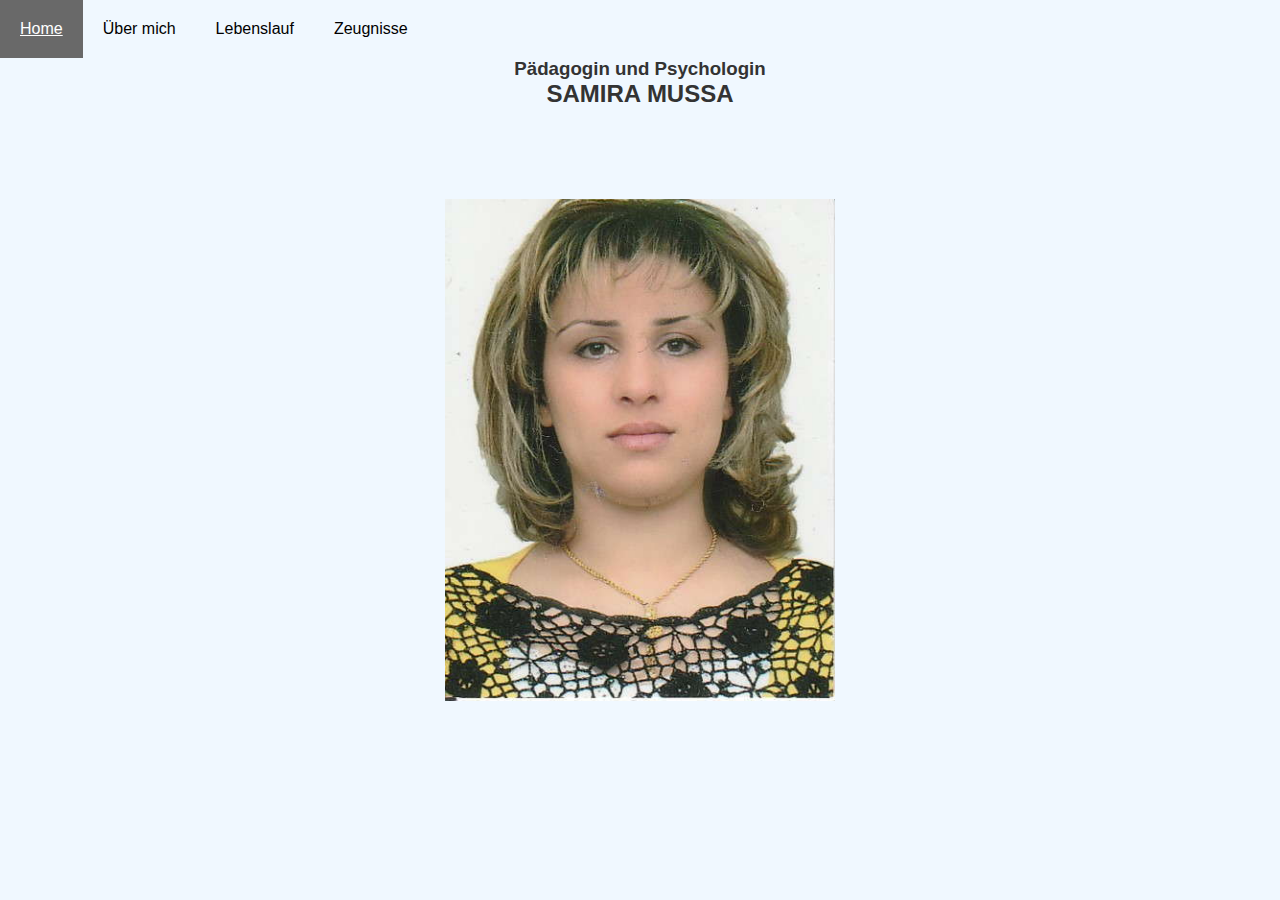
==== index.html @ 9bbca056 "mod." ====
<!DOCTYPE html>
<html>
<head>
	<meta charset="UTF-8">
    <meta http-equiv="X-UA-Compatible" content="IE=edge">
    <meta name="viewport" content="width=device-width, initial-scale=1.0">
    <title>Fatima Mussa</title>
    <link rel="stylesheet" type="text/css" href="./styles.css">

	<style type="text/css">
		body{
			background-image: url("./image/samira.png");
			background-repeat: no-repeat;
			 background-attachment: fixed;
 			 background-position: center;
		}
		
		

		.name {
			display: block;
			text-align: center;
		   

        }

       .navbar li a {
          color: #000000;
        }


        }


	</style>
</head>

<body>
	
		<div class="navbar">
			<ul>
			  <li><a class="active" href="index.html">Home</a></li>
			  <li><a href="myResume.html">Über mich</a></li>
			  <li><a href="myCV.html">Lebenslauf</a></li>
			  <li><a href="certificates.html">Zeugnisse</a></li>
			</ul>
		</div>

	   <div class="name">
                <h3>Pädagogin und Psychologin</h3>
                <h2>SAMIRA MUSSA</h2>
            </div>
           
      

	<footer>
	    </footer>
</body>
</html>
---- styles.css ----
*,
html {
    margin: 0;
    padding: 0;
    box-sizing: border-box;
    color: #333;
    font-family: 'Roboto', sans-serif;
}
body{

  background-color: #F0F8FF;
}


.container {
    max-width: 1024px;
    margin: 10px auto 0;
}

header {
    display: flex;
    flex-direction: row;
    justify-content: space-around;
    align-items: flex-end;
    background-color: #F5F5F5;
}

header .name {
    width: 65%;
    padding-top: 2px;
}

header .image {
    width: 35%;
    
}

header .image img {
    max-width: 150px;
}

header h1 {
    font-size: 80px;
    letter-spacing: -3px;
}

header h2 {
    font-weight: 80;
    font-size: 30px;
    margin-bottom: -10px;
    margin-left: 2px;
}

.navbar{
  margin: 0;
  padding: 0;
  overflow: hidden;
}

.navbar ul {
	list-style-type: none;
}

.navbar li {
	float: left;
}

.navbar li a {
  display: block;
  padding: 20px;
  text-decoration: none;
  color: #696969;
}

.navbar li a:hover{
	text-decoration: underline;
}
.navbar li a.active {
  background-color: #696969;
  color: white;
}

section {
    margin-top: 20px;
    margin-left: 5px;
    display: flex;
    justify-content: space-between;
}

section article {
    border-right: 1px solid;
    padding-right: 15px;
    width: 65%;
    background-color: white;
    padding-left: 10px;
    margin-left: -10px;
}

section article img {
    max-width: 100px;
}

section aside {
    width: 35%;
    padding-left: 15px;
    margin-top: -10px;
}

section aside div {
    font-size: 14px;
    padding: 1px 0;
}

section aside a {
    text-decoration: none;
}

section aside a:hover {
    text-decoration: underline;
}

section article h3 {
    font-size: 16px;
    margin-bottom: 10px;
}

section aside h3 {
    font-size: 16px;
    margin-top: 10px;
    margin-bottom: 5px;
}

.form input {
	 width: 100%;
  padding: 12px 20px;
  margin: 8px 0;
  box-sizing: border-box;
}

p {
    font-size: 14px;
    line-height: 1.5;
    margin-bottom: 10px;
}

footer a {
  text-decoration: none;
  display: inline-block;
  padding: 8px 16px;
}

a:hover {
  background-color: #ddd;
  color: black;
}

.previous {
  background-color: #f1f1f1;
  color: black;
}

.next {
  background-color: #4CAF50;
  color: white;
}

button {
  background-color: #4CAF50;
  color: white;
  padding: 14px 20px;
  margin: 8px 0;
  border: none;
  cursor: pointer;
  width: 35%;
}

.bol {
 font-weight: 700;
  font-size: 20px;
  text-transform: uppercase;
}

.date
{
color: black;
font-weight: bold;
font-size: 14px;
}

hr{
  border:  3px solid black;
}

  @media screen and (max-width: 480px){
             header {
                    display: flex;
                    flex-direction: column;
                }

                header .name {
                    width: 100%;
                }

                header .image {
                    width: 100%;
                }
          .navbar li a {
            display: inline-block;
          padding: 3px;
        }


        }
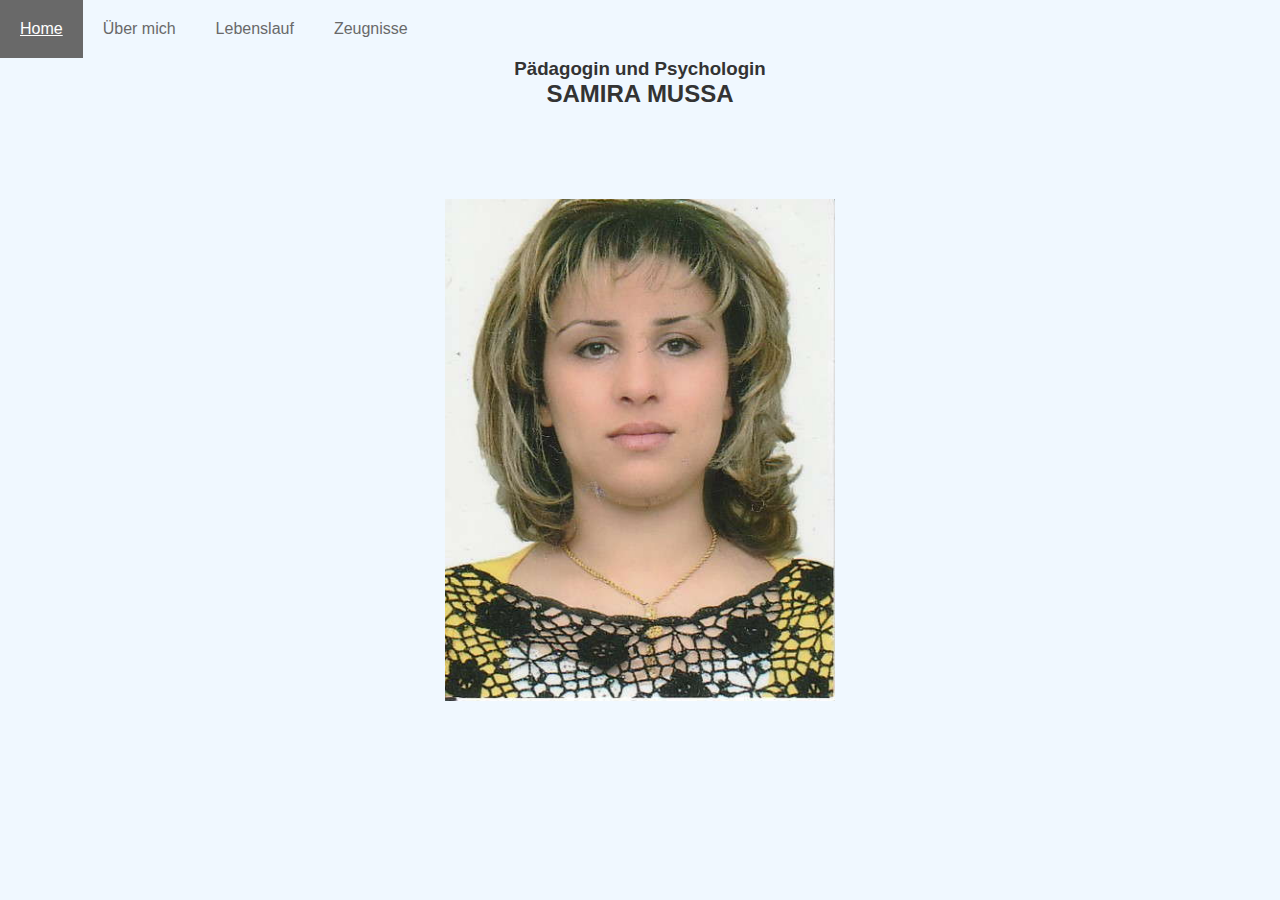
==== commit 5ca04484: "mod." ====
--- a/index.html
+++ b/index.html
@@ -24,9 +24,7 @@
 
         }
 
-       .navbar li a {
-          color: #000000;
-        }
+      
 
 
         }
--- a/styles.css
+++ b/styles.css
@@ -200,6 +200,7 @@
 
                 header .name {
                     width: 100%;
+                    margin-bottom: 15px;
                 }
 
                 header .image {
